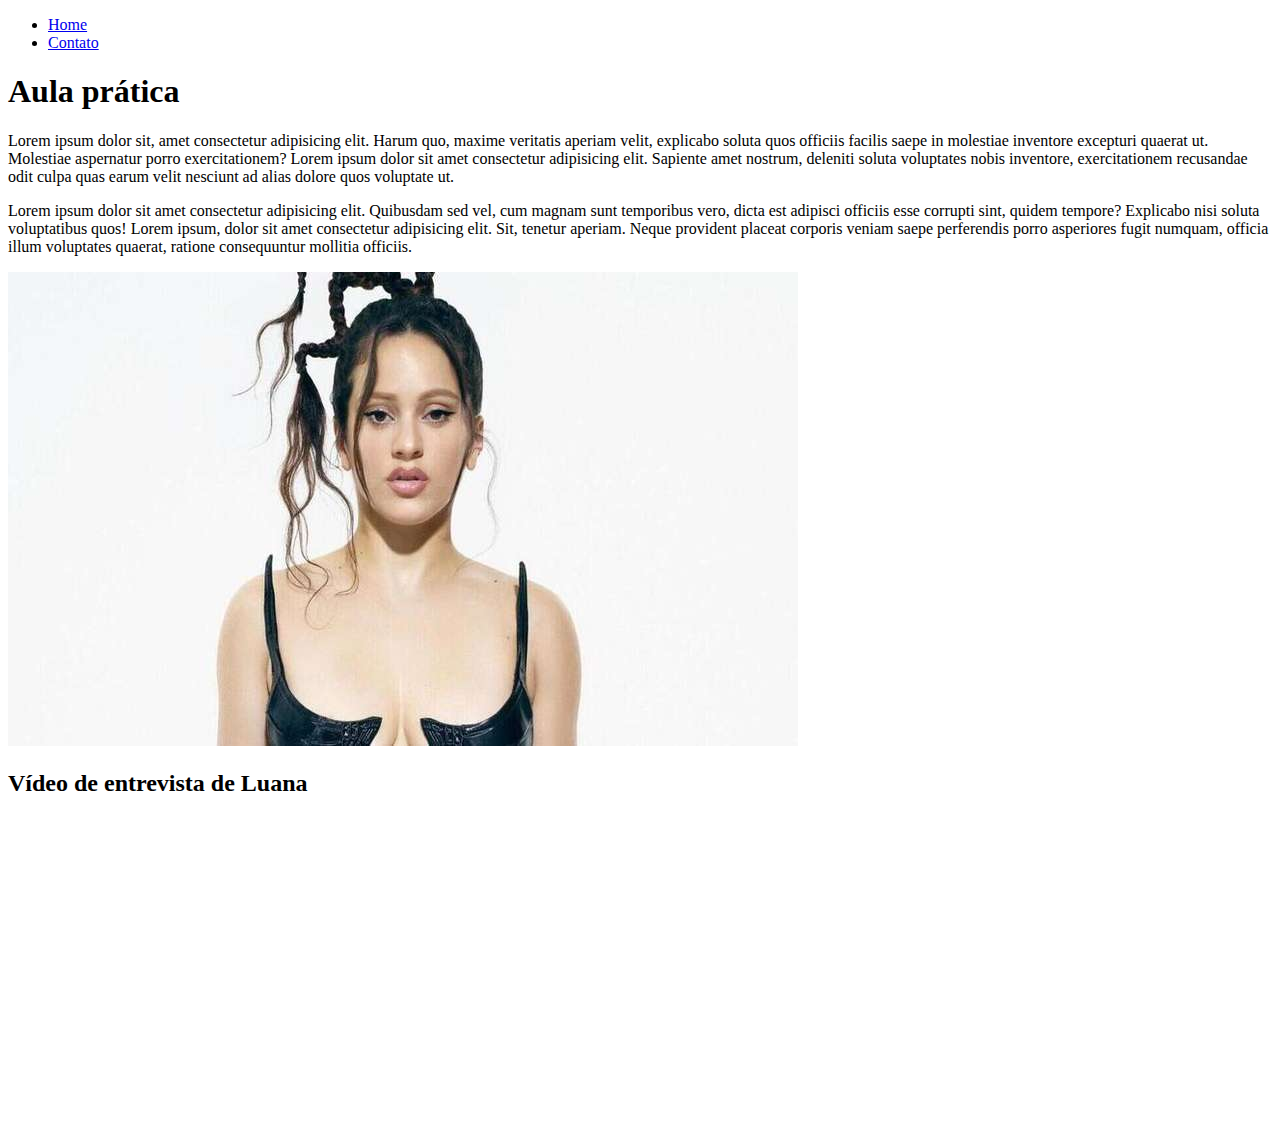
==== index.html @ e8fd9cee "Aula 1" ====
<!DOCTYPE html>
<html lang="pt-br">
<head>
    <meta charset="UTF-8">
    <meta http-equiv="X-UA-Compatible" content="IE=edge">
    <meta name="viewport" content="width=device-width, initial-scale=1.0">
    <title>Generation</title>
</head>
<body>

  <ul>
        <li>
           <a href="index.html">Home</a>
        </li>
        <li>
            <a href="contato.html">Contato</a>
         </li>
         
  </ul>

    <h1>Aula prática</h1> 
    
    <p>
        Lorem ipsum dolor sit, amet consectetur adipisicing elit. Harum quo, maxime veritatis aperiam velit, explicabo soluta quos officiis facilis saepe in molestiae inventore excepturi quaerat ut. Molestiae aspernatur porro exercitationem?
        Lorem ipsum dolor sit amet consectetur adipisicing elit. Sapiente amet nostrum, deleniti soluta voluptates nobis inventore, exercitationem recusandae odit culpa quas earum velit nesciunt ad alias dolore quos voluptate ut.
    </p>
     <p> Lorem ipsum dolor sit amet consectetur adipisicing elit. Quibusdam sed vel, cum magnam sunt temporibus vero, dicta est adipisci officiis esse corrupti sint, quidem tempore? Explicabo nisi soluta voluptatibus quos!
        Lorem ipsum, dolor sit amet consectetur adipisicing elit. Sit, tenetur aperiam. Neque provident placeat corporis veniam saepe perferendis porro asperiores fugit numquam, officia illum voluptates quaerat, ratione consequuntur mollitia officiis.
    </p>  

    <img src="assets/img/com-visual-ousado-de-maio-preto-decotado-com-trancas-penteadas-para-o-alto-a-cantora-rosalia-olha-para-a-camera_1_27815.jpg" alt="Foto da cantora Rosalia">

    <h2>Vídeo de entrevista de Luana</h2>

    <iframe width="560" 
    height="315" 
    src="https://www.youtube.com/embed/toyBmz-3_xQ" 
    title="YouTube video player" 
    frameborder="0" 
    allow="accelerometer; autoplay; clipboard-write; encrypted-media; gyroscope; picture-in-picture" 
    allowfullscreen
    ></iframe>
</body>
</html>
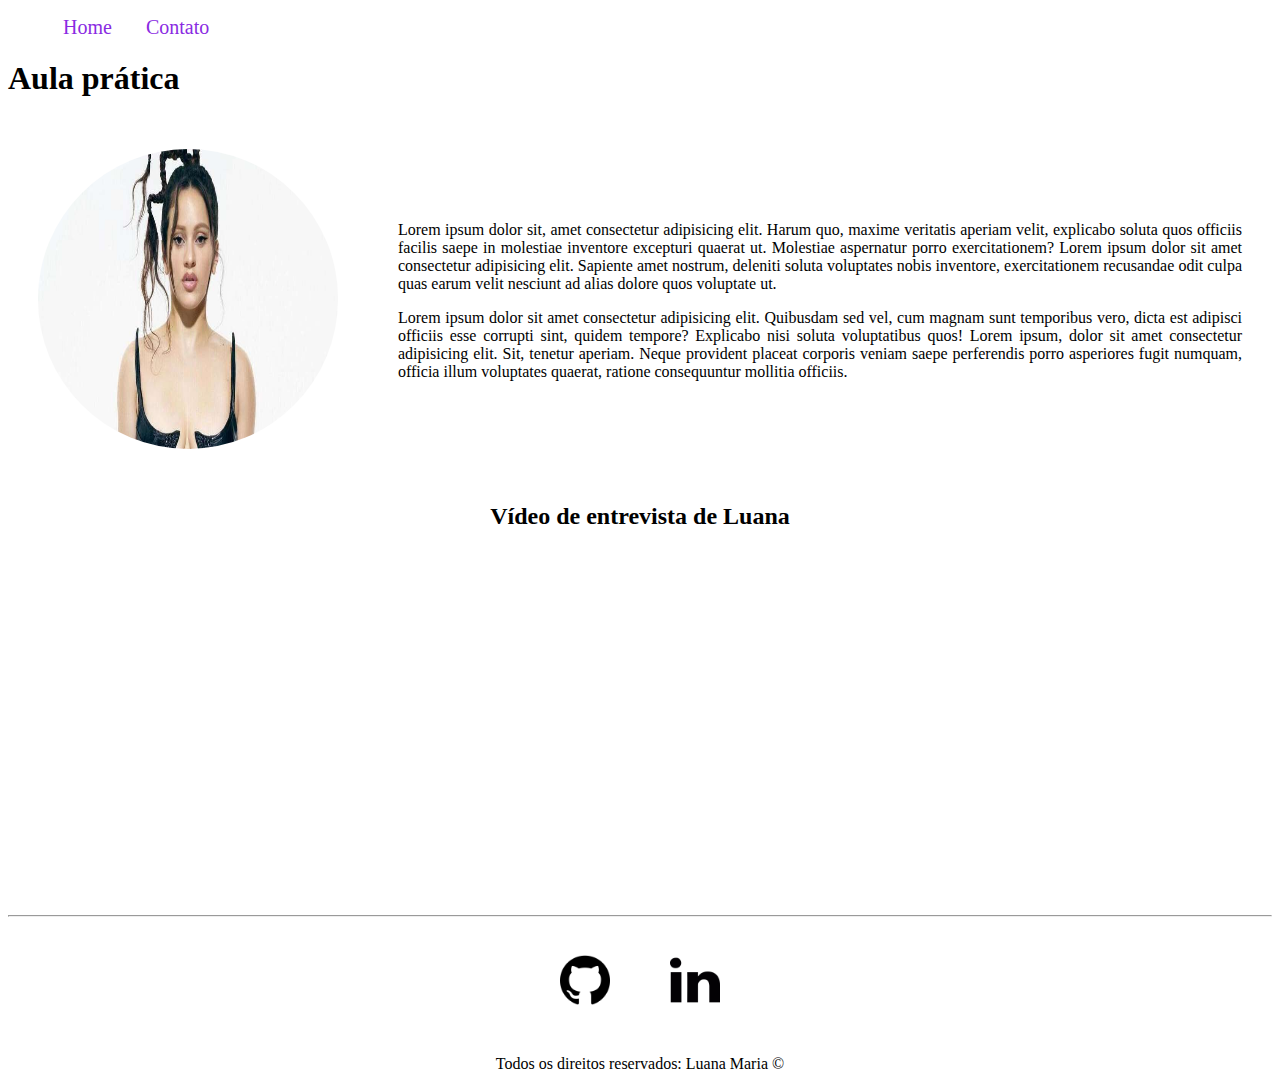
==== commit 2d1e69b5: "Implementação de todo estilo do site, utilizando CSS puro" ====
--- a/index.html
+++ b/index.html
@@ -1,44 +1,77 @@
 <!DOCTYPE html>
 <html lang="pt-br">
+
 <head>
     <meta charset="UTF-8">
     <meta http-equiv="X-UA-Compatible" content="IE=edge">
     <meta name="viewport" content="width=device-width, initial-scale=1.0">
     <title>Generation</title>
+    <link rel="stylesheet" href="assets/css/style.css">
 </head>
+
 <body>
 
-  <ul>
+    <ul class="menu">
         <li>
-           <a href="index.html">Home</a>
+            <a href="index.html">Home</a>
         </li>
         <li>
             <a href="contato.html">Contato</a>
-         </li>
-         
-  </ul>
+        </li>
 
-    <h1>Aula prática</h1> 
+    </ul>
+
+    <h1>Aula prática</h1>
+
+<div  class="container">
+
+    <div>
+        <img class="br-50 wh-300 p-30" src="assets/img/com-visual-ousado-de-maio-preto-decotado-com-trancas-penteadas-para-o-alto-a-cantora-rosalia-olha-para-a-camera_1_27815.jpg"
+        alt="Foto da cantora Rosalia">
+    </div>
     
-    <p>
-        Lorem ipsum dolor sit, amet consectetur adipisicing elit. Harum quo, maxime veritatis aperiam velit, explicabo soluta quos officiis facilis saepe in molestiae inventore excepturi quaerat ut. Molestiae aspernatur porro exercitationem?
-        Lorem ipsum dolor sit amet consectetur adipisicing elit. Sapiente amet nostrum, deleniti soluta voluptates nobis inventore, exercitationem recusandae odit culpa quas earum velit nesciunt ad alias dolore quos voluptate ut.
-    </p>
-     <p> Lorem ipsum dolor sit amet consectetur adipisicing elit. Quibusdam sed vel, cum magnam sunt temporibus vero, dicta est adipisci officiis esse corrupti sint, quidem tempore? Explicabo nisi soluta voluptatibus quos!
-        Lorem ipsum, dolor sit amet consectetur adipisicing elit. Sit, tenetur aperiam. Neque provident placeat corporis veniam saepe perferendis porro asperiores fugit numquam, officia illum voluptates quaerat, ratione consequuntur mollitia officiis.
-    </p>  
+    <div class="p-30">
+        <p class="justify">
+            Lorem ipsum dolor sit, amet consectetur adipisicing elit. Harum quo, maxime veritatis aperiam velit, explicabo
+            soluta quos officiis facilis saepe in molestiae inventore excepturi quaerat ut. Molestiae aspernatur porro
+            exercitationem?
+            Lorem ipsum dolor sit amet consectetur adipisicing elit. Sapiente amet nostrum, deleniti soluta voluptates nobis
+            inventore, exercitationem recusandae odit culpa quas earum velit nesciunt ad alias dolore quos voluptate ut.
+        </p>
+        <p class="justify"> Lorem ipsum dolor sit amet consectetur adipisicing elit. Quibusdam sed vel, cum magnam sunt temporibus vero,
+            dicta est adipisci officiis esse corrupti sint, quidem tempore? Explicabo nisi soluta voluptatibus quos!
+            Lorem ipsum, dolor sit amet consectetur adipisicing elit. Sit, tenetur aperiam. Neque provident placeat corporis
+            veniam saepe perferendis porro asperiores fugit numquam, officia illum voluptates quaerat, ratione consequuntur
+            mollitia officiis.
+      </p>
+    </div>
+    
+</div>
 
-    <img src="assets/img/com-visual-ousado-de-maio-preto-decotado-com-trancas-penteadas-para-o-alto-a-cantora-rosalia-olha-para-a-camera_1_27815.jpg" alt="Foto da cantora Rosalia">
+    <h2 class="center">Vídeo de entrevista de Luana</h2>
+    <div class="container mb-50">
+        <iframe width="560" height="315" src="https://www.youtube.com/embed/toyBmz-3_xQ" title="YouTube video player"
+        frameborder="0" allow="accelerometer; autoplay; clipboard-write; encrypted-media; gyroscope; picture-in-picture"
+        allowfullscreen></iframe>
+    </div>
 
-    <h2>Vídeo de entrevista de Luana</h2>
+    <hr> 
+    <footer>
 
-    <iframe width="560" 
-    height="315" 
-    src="https://www.youtube.com/embed/toyBmz-3_xQ" 
-    title="YouTube video player" 
-    frameborder="0" 
-    allow="accelerometer; autoplay; clipboard-write; encrypted-media; gyroscope; picture-in-picture" 
-    allowfullscreen
-    ></iframe>
+        <div class="container">
+            <a href="https://github.com/luanamarialuuz" target="_blank">
+                <img class="tm-social p-30" src="assets/img/logotipo-do-github.png" alt="Logo do github">
+            </a>
+        <a href="https://www.linkedin.com/in/luana-maria-2000/" target="_blank">
+            <img class="tm-social p-30" src="assets/img/logotipo-do-linkedin.png" alt="Logo do linkedin">
+        </a>
+        </div>
+
+        <p class="center">
+            Todos os direitos reservados: Luana Maria &copy
+        </p>
+    </footer>
+
 </body>
+
 </html>--- a/assets/css/style.css
+++ b/assets/css/style.css
@@ -0,0 +1,56 @@
+/*Estilos da página index.html*/
+.center{
+    text-align: center;
+}
+
+.justify{
+    text-align: justify;
+}
+
+.container{
+    display: flex;
+    flex-flow: row ;
+    justify-content: center;
+    align-items: center;
+}
+
+.menu li{
+    display: inline;
+    padding: 15px;
+}
+
+.menu li a{
+    text-decoration: none;
+    color: blueviolet;
+    font-size: 20px;
+}
+
+#menu li a:hover{
+    color: grey;
+}
+
+.p-30{
+    padding: 30px;
+}
+
+.br-50 {
+    border-radius: 50%;
+}
+
+.wh-300{
+    width: 300px;
+    height: 300px;
+}
+
+.tm-social{
+    width: 50px;
+    height: 50px;
+
+}
+.mb-50{
+    margin-bottom: 50px;
+}
+
+.ml-50{
+    margin-left: 50px;
+}